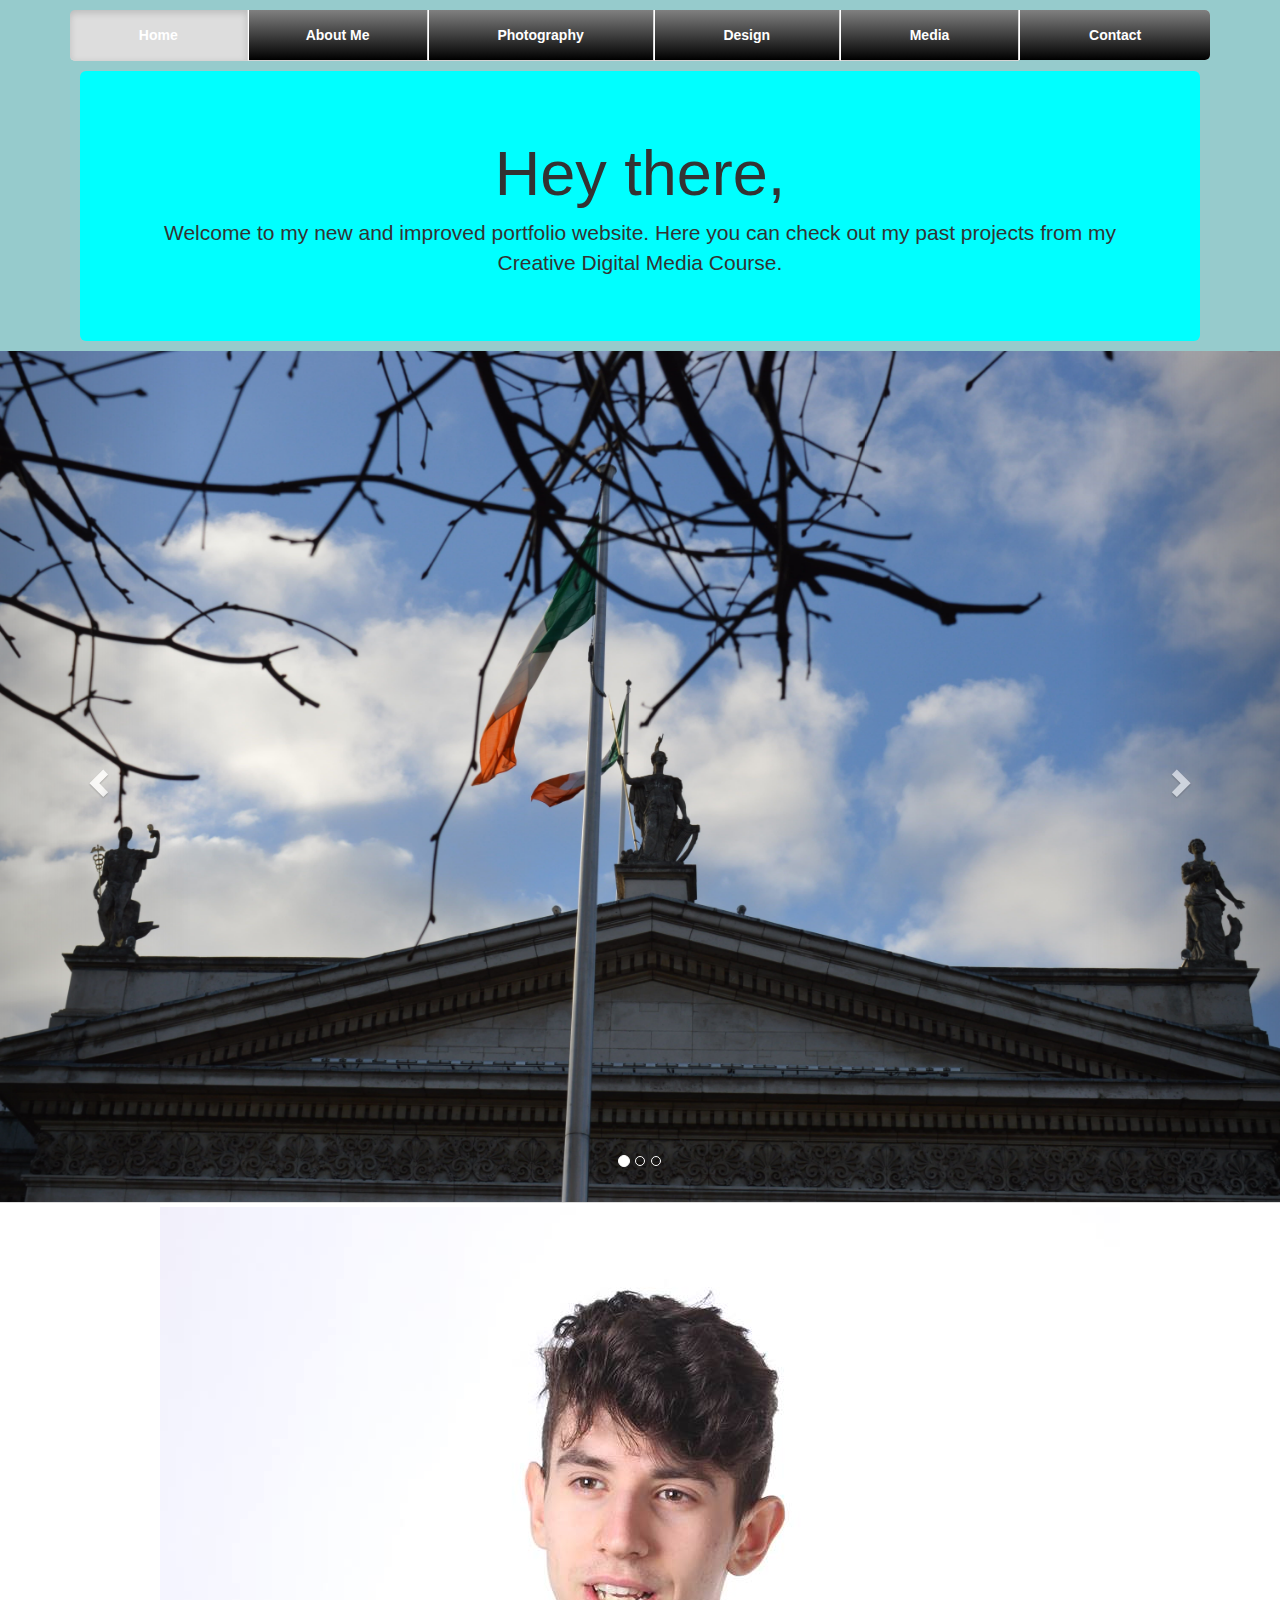
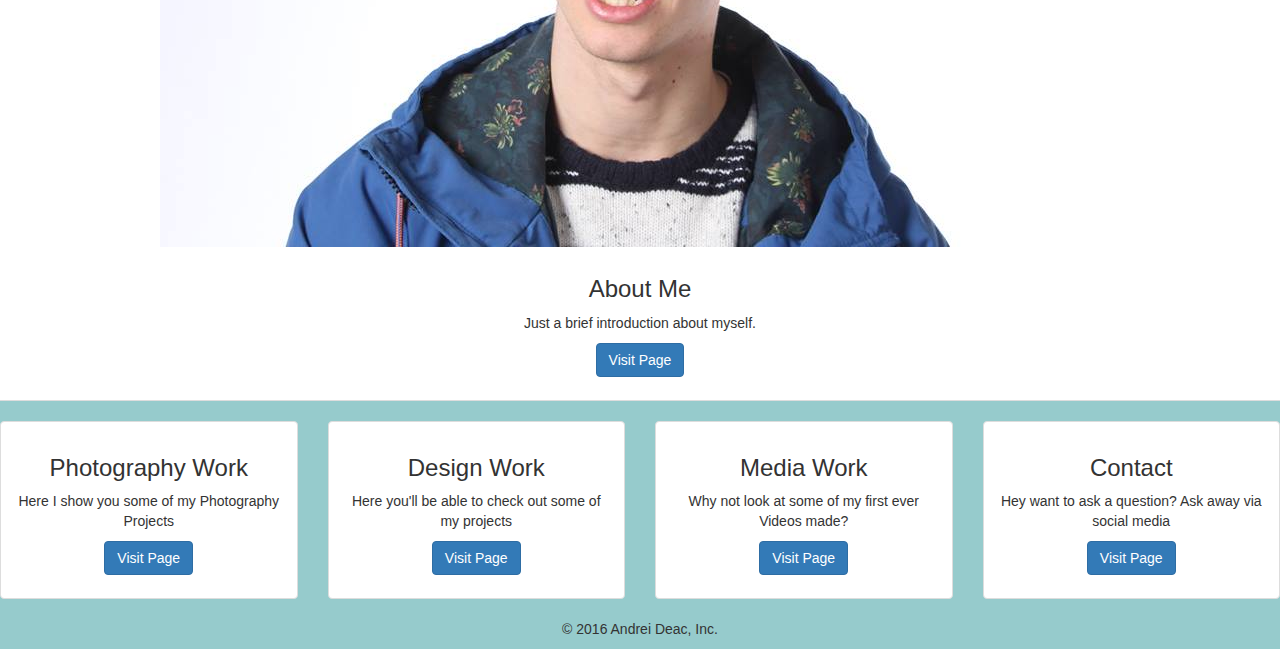
==== index.html @ 1546a8c9 "This is good" ====
<!doctype html>
<html>
<head>
<meta charset="UTF-8">
<title>Andrei Deac - My portfolio</title>
<link rel="stylesheet" href="https://maxcdn.bootstrapcdn.com/bootstrap/3.3.7/css/bootstrap.min.css" integrity="sha384-BVYiiSIFeK1dGmJRAkycuHAHRg32OmUcww7on3RYdg4Va+PmSTsz/K68vbdEjh4u" crossorigin="anonymous">
<style>
        @import "css/style.css"
</style>

</head>
<body>

<div class="container">
 

      <div class="masthead">
        <nav>
          <ul class="nav nav-justified">
            <li class="active"><a href="index.html">Home</a></li>
            <li><a href="about me.html">About Me</a></li>
            <li><a href="photography.html">Photography</a></li>
            <li><a href="design.html">Design</a></li>
            <li><a href="media.html">Media</a></li>
            <li><a href="contacts.html">Contact</a></li>
          </ul>
        </nav>
      </div>

  
   <div class="jumbotron">
     <h1>Hey there,</h1>
     <p>Welcome to my new and improved portfolio website. Here you can check out my past projects from my Creative Digital Media Course.</p>
   </div>
   
</div>

<!-- Page Features -->
       <div id="myCarousel" class="carousel slide" data-ride="carousel">
      <!-- Indicators -->
      <ol class="carousel-indicators">
        <li data-target="#myCarousel" data-slide-to="0" class="active"></li>
        <li data-target="#myCarousel" data-slide-to="1"></li>
        <li data-target="#myCarousel" data-slide-to="2"></li>
      </ol>
      <div class="carousel-inner" role="listbox">
        <div class="item active">
          <img class="first-slide" src="images/photo1.jpg" alt="First slide">
        </div>
        <div class="item">
          <img class="second-slide" src="images/photo2.jpg" alt="Second slide">
        </div>
        <div class="item">
          <img class="third-slide" src="images/photo3.jpg" alt="Third slide">
      </div>
       <a class="left carousel-control" href="#myCarousel" role="button" data-slide="prev">
        <span class="glyphicon glyphicon-chevron-left" aria-hidden="true"></span>
        <span class="sr-only">Previous</span>
      </a>
      <a class="right carousel-control" href="#myCarousel" role="button" data-slide="next">
        <span class="glyphicon glyphicon-chevron-right" aria-hidden="true"></span>
        <span class="sr-only">Next</span>
      </a>
		</div>
    </div><!-- /.carousel -->
       
        <div class="row text-center">

            <div class="box">
                <div class="thumbnail">
                    <img src="images/me2.jpg" alt="me" style="width:px;height:px;">
                    <div class="caption">
                        <h3>About Me</h3>
                        <p>Just a brief introduction about myself.</p>
                        <p>
                            <a href="about me.html" class="btn btn-primary">Visit Page</a>
                        </p>
                    </div>
                </div>
            </div>
            
            <div class="col-md-3 col-sm-6 hero-feature">
                <div class="thumbnail">
                    <div class="caption">
                        <h3>Photography Work</h3>
                        <p>Here I show you some of my Photography Projects</p>
                        <p>
                            <a href="photography.html" class="btn btn-primary">Visit Page</a> 
                        </p>
                    </div>
                </div>
            </div>

            <div class="col-md-3 col-sm-6 hero-feature">
                <div class="thumbnail">
                    <div class="caption">
                        <h3>Design Work</h3>
                        <p>Here you'll be able to check out some of my projects</p>
                        <p>
                            <a href="design.html" class="btn btn-primary">Visit Page</a>
                        </p>
                    </div>
                </div>
            </div>

            <div class="col-md-3 col-sm-6 hero-feature">
                <div class="thumbnail">
                    <div class="caption">
                        <h3>Media Work</h3>
                        <p>Why not look at some of my first ever Videos made?</p>
                        <p>
                            <a href="media.html" class="btn btn-primary">Visit Page</a>
						</p> 
					</div>
                </div>
            </div>

            <div class="col-md-3 col-sm-6 hero-feature">
                <div class="thumbnail">
                    <div class="caption">
                        <h3>Contact</h3>
                        <p>Hey want to ask a question? Ask away via social media</p>
                        <p>
                            <a href="contacts.html" class="btn btn-primary">Visit Page</a> 
                        </p>
                    </div>
                </div>
            </div>

        </div>

<footer>
        <p>&copy; 2016 Andrei Deac, Inc.</p>
      </footer>
<!--Javascripts-->
<script src="https://ajax.googleapis.com/ajax/libs/jquery/3.2.1/jquery.min.js"></script>
<script src="https://maxcdn.bootstrapcdn.com/bootstrap/3.3.7/js/bootstrap.min.js" integrity="sha384-Tc5IQib027qvyjSMfHjOMaLkfuWVxZxUPnCJA7l2mCWNIpG9mGCD8wGNIcPD7Txa" crossorigin="anonymous"></script>
</body>
</html>
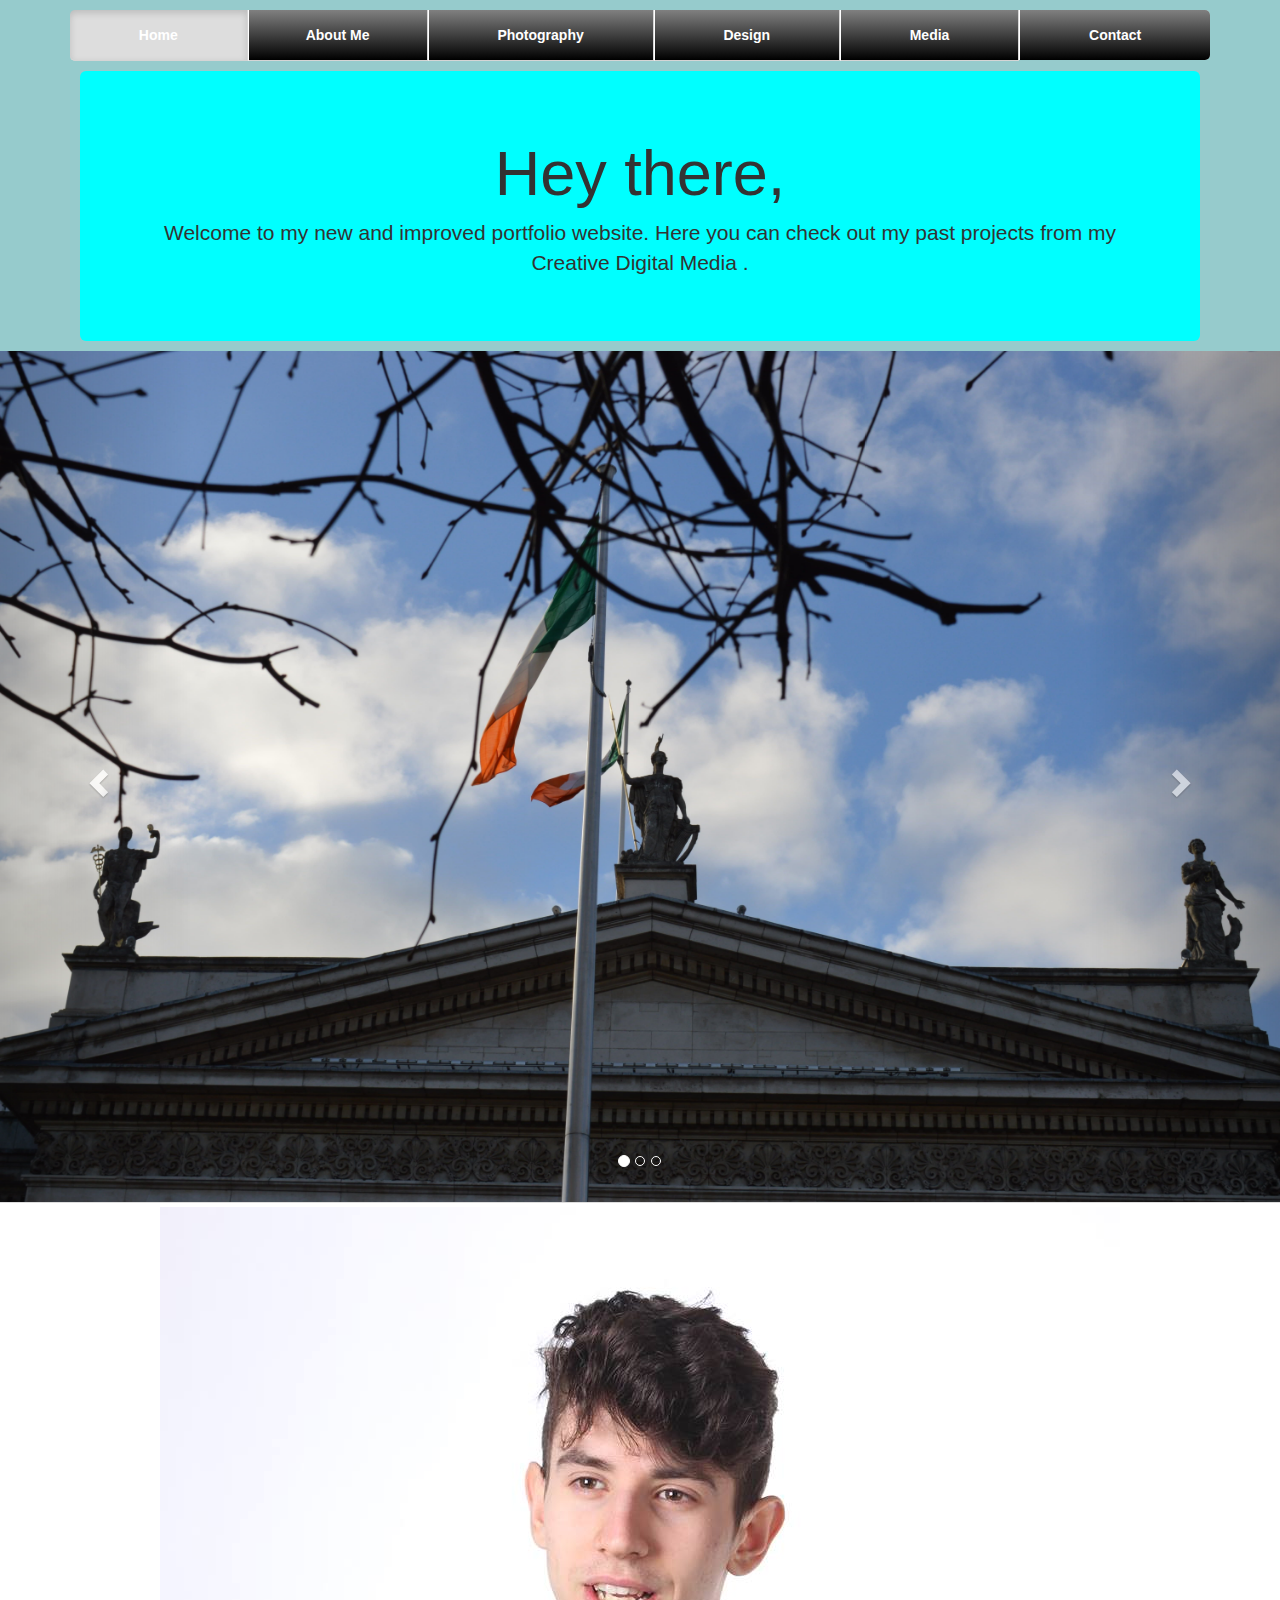
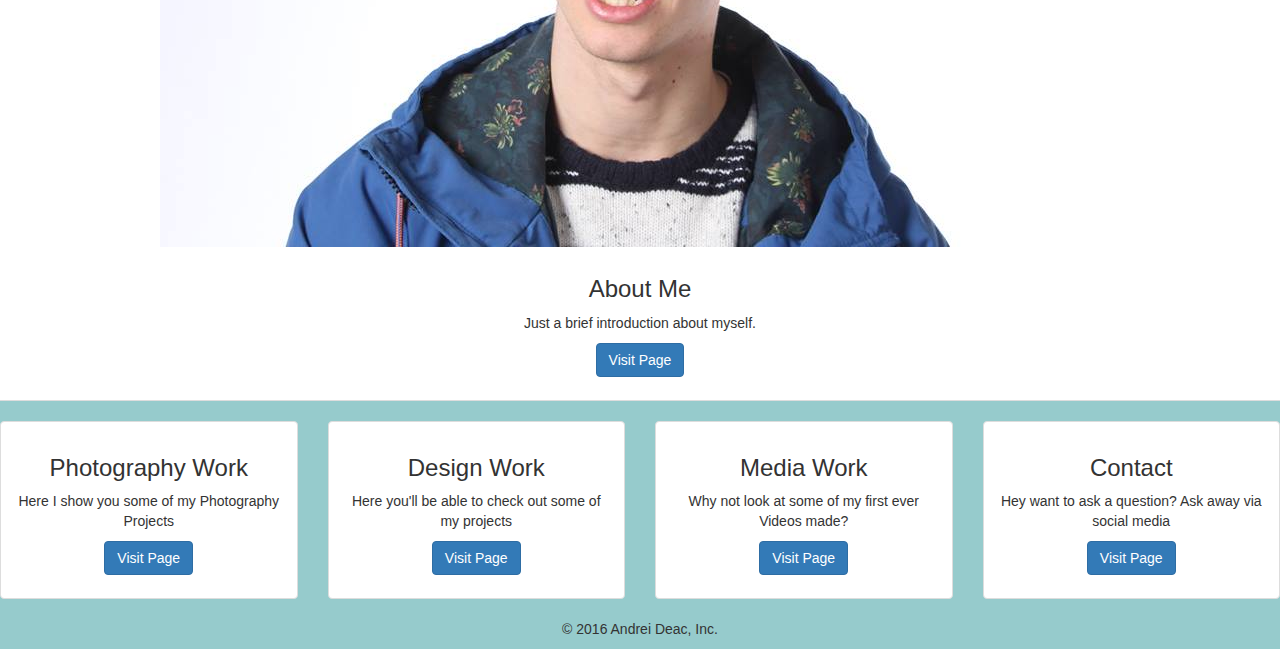
==== commit 35574a46: "Test" ====
--- a/index.html
+++ b/index.html
@@ -30,7 +30,7 @@
   
    <div class="jumbotron">
      <h1>Hey there,</h1>
-     <p>Welcome to my new and improved portfolio website. Here you can check out my past projects from my Creative Digital Media Course.</p>
+     <p>Welcome to my new and improved portfolio website. Here you can check out my past projects from my Creative Digital Media .</p>
    </div>
    
 </div>
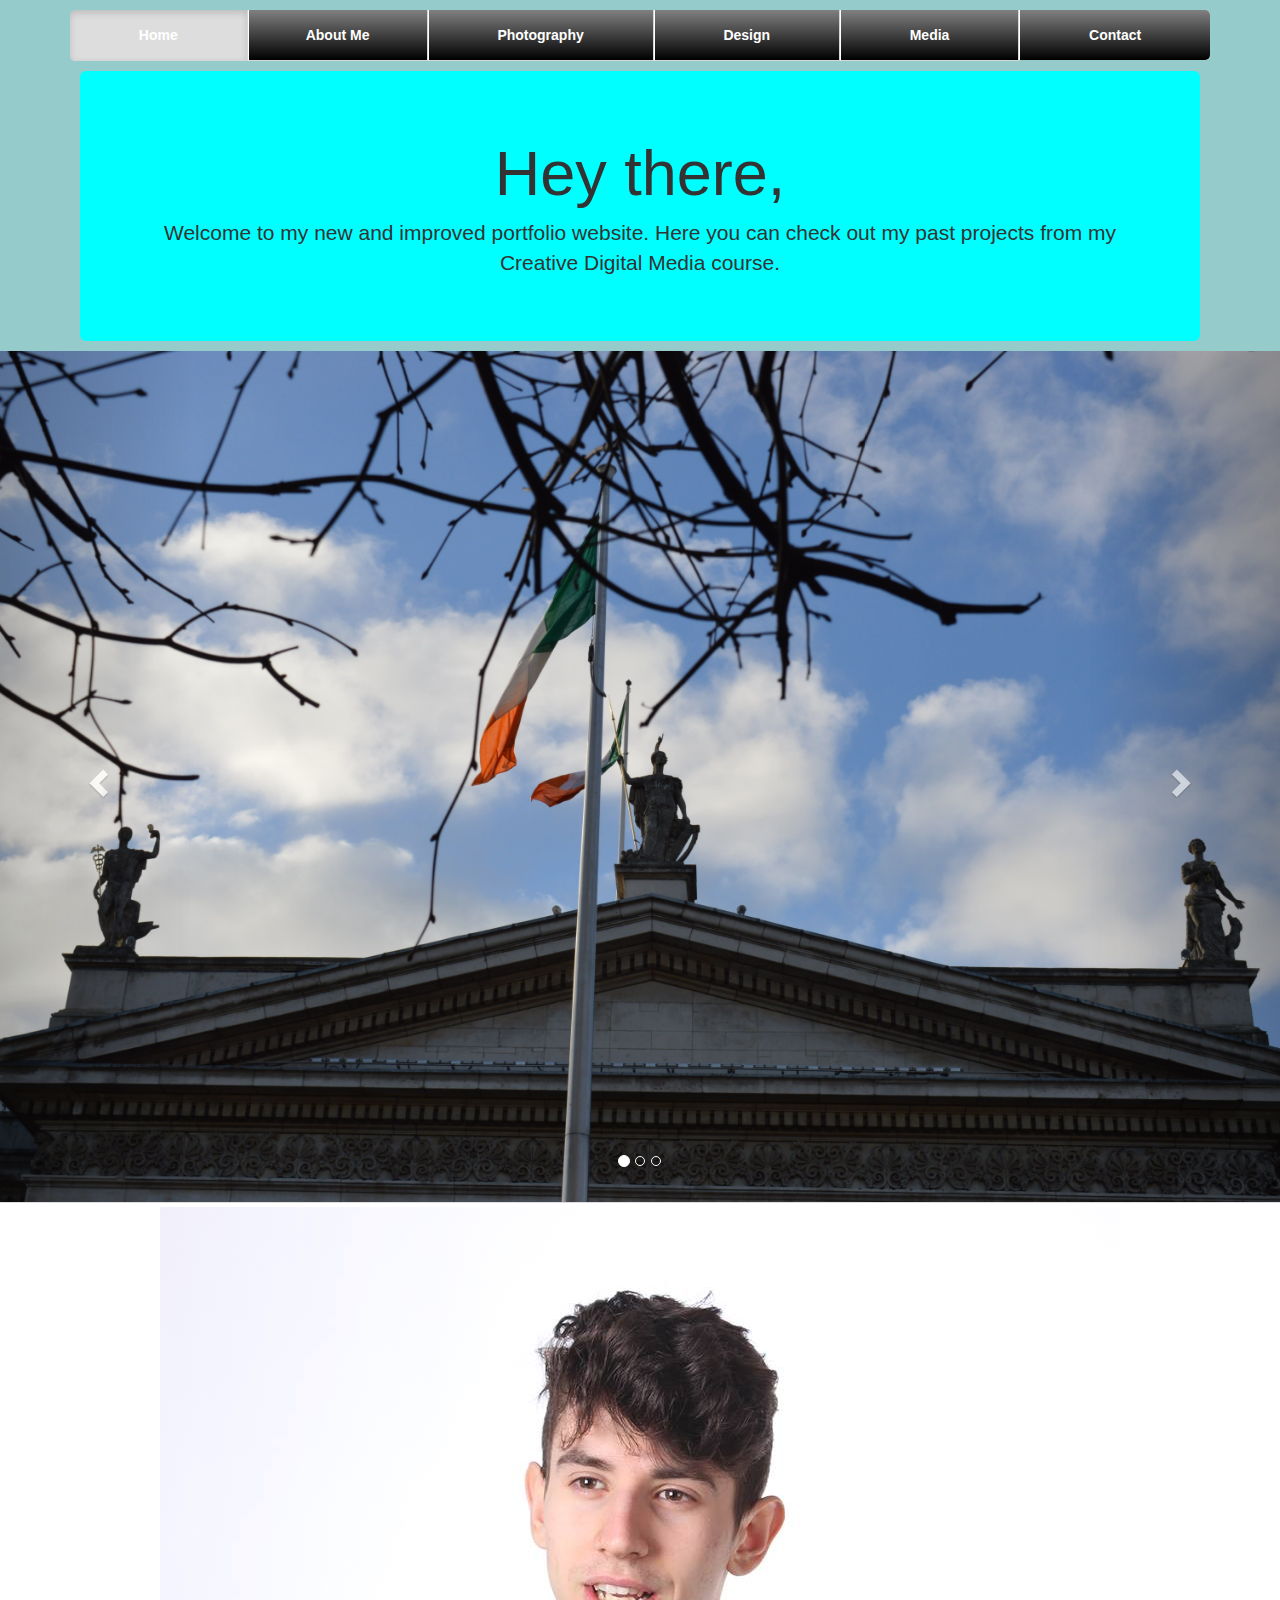
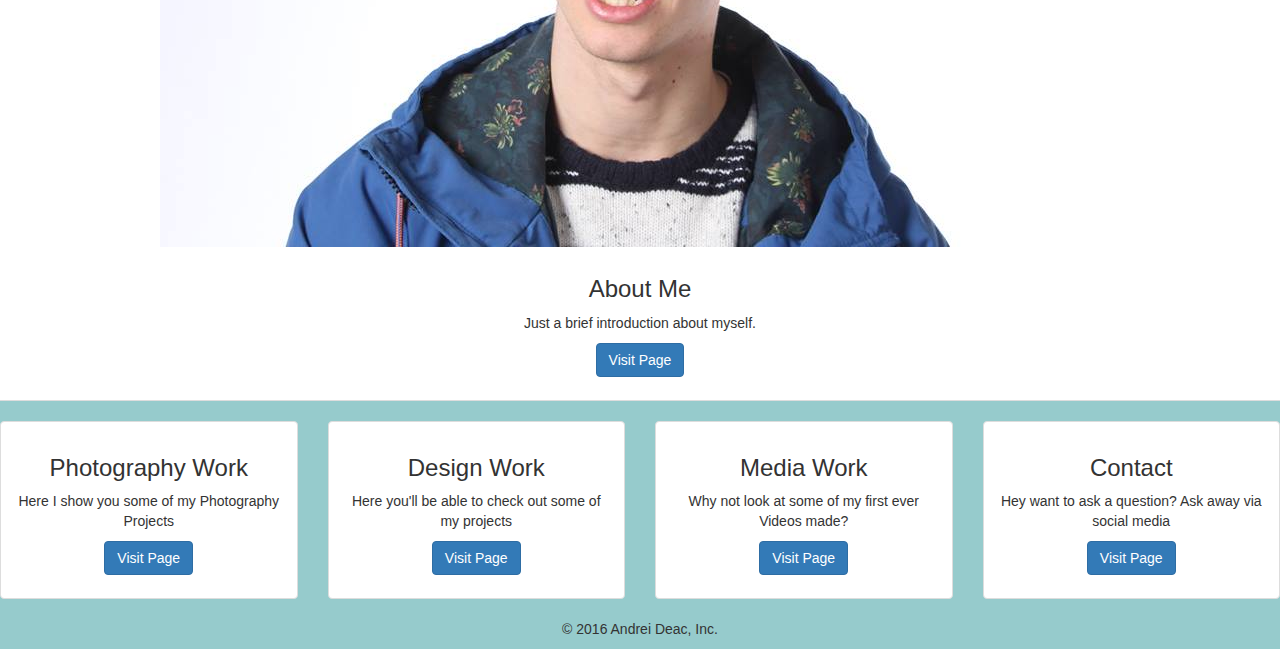
==== commit 0b9b67d2: ""The real thing"" ====
--- a/index.html
+++ b/index.html
@@ -30,7 +30,7 @@
   
    <div class="jumbotron">
      <h1>Hey there,</h1>
-     <p>Welcome to my new and improved portfolio website. Here you can check out my past projects from my Creative Digital Media .</p>
+     <p>Welcome to my new and improved portfolio website. Here you can check out my past projects from my Creative Digital Media course.</p>
    </div>
    
 </div>
